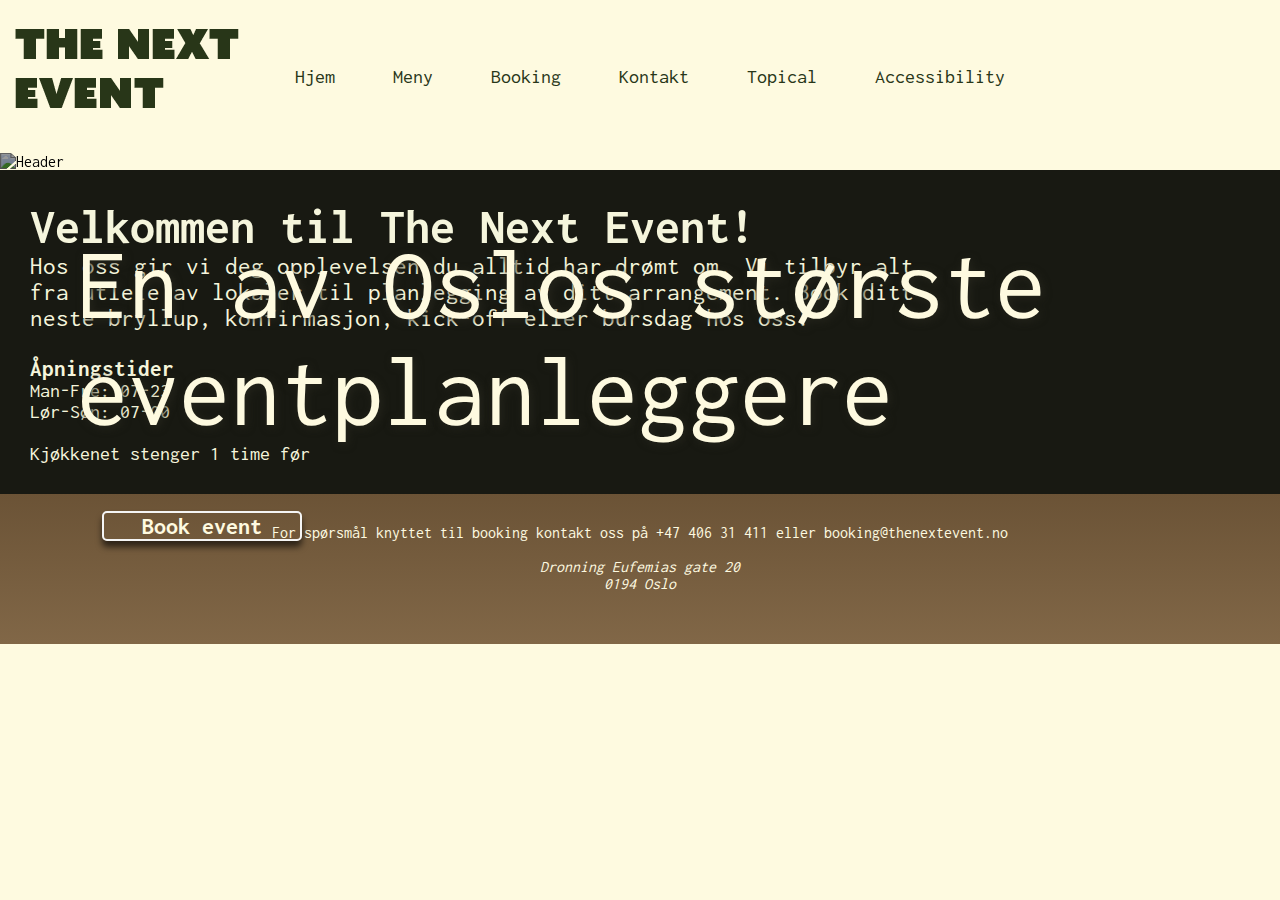
==== index.html @ 04d61426 "accessibilitytest forside" ====
<!DOCTYPE html>
<html lang="en">
<head>
    <meta charset="UTF-8">
    <meta http-equiv="X-UA-Compatible" content="IE=edge">
    <meta name="viewport" content="width=device-width, initial-scale=1.0">
    <link rel="stylesheet" href="css/main.css">
    <link rel="stylesheet" href="css/navbar.css">
    <link rel="stylesheet" href="css/index.css">
    <link rel="stylesheet" href="https://cdnjs.cloudflare.com/ajax/libs/font-awesome/4.7.0/css/font-awesome.min.css">
    <link rel="icon" type="image/icon type" href="bilder/firework.png">
    
    <title>The Next Event</title>
</head>
<body>

    <!---Navbar-->
    <header class="header">
        <div class="container-nav">
            <div class="liste-rad">
                <div class="logo">
                    <a href="index.html"> <img src="bilder/logo_event.png" alt="logo"></a>
                  </div>
               <input type="checkbox" id="nav-check">
               <label for="nav-check" class="nav-avogpå">
                  <span></span>
               </label>
               <nav class="navbar">
                  <ul class="nav-ul">
                    <li><a href="index.html">Hjem</a></li>  
                    <li><a href="menu.html">Meny</a></li>
                    <li><a href="booking.html">Booking</a></li>
                    <li><a href="kontakt.html">Kontakt</a></li>
                    <li><a href="topical.html">Topical</a></li>
                    <li><a href="accessibility.html">Accessibility</a></li>
                  </ul>
               </nav>
            </div>
        </div>
     </header>        

      <!--Forsidebilde-->
    <div class="container-forside">
            <img src="bilder/headers/location3NY.png" class="bakgrunnsbilde" alt="Header">
            <div class="headline"><p>En av Oslos største<br>eventplanleggere</p></div>
            <div class="knapp" target="blank"> <a href="booking.html" id="bookinglink">Book event</a></div>
    </div>
    
    <!--Informasjonstekst-->
    <div class="info-seksjon">
        <div class="diverse-info">
            <h1>Velkommen til The Next Event!</h1>
            <p>Hos oss gir vi deg opplevelsen du alltid har drømt om. Vi tilbyr alt fra utleie av lokaler til 
                planlegging av ditt arrangement. Book ditt neste bryllup, konfirmasjon, kick-off eller bursdag hos oss!</p>
        </div>
        
        <div class="åpningstider">
            <h3>Åpningstider</h3>
            <p>Man-Fre: 07-23</p>
            <p>Lør-Søn: 07-00</p>
            <br>
            <p>Kjøkkenet stenger 1 time før</p>
        </div>      
    </div>
        
    <footer>
        <p>For spørsmål knyttet til booking kontakt oss på <a href="tel:+ 47 406 31 411" class="telefonnummer">+47 406 31 411</a> eller <a href="mailto:booking@thenextevent.no" class="mailen">booking@thenextevent.no</a></p>       
        <br>
        <address>
            Dronning Eufemias gate 20
            <br> 0194 Oslo
        </address>
    </footer>

</body>
</html>
---- css/main.css ----
/* main.css brukes hovedsaklig til koding av footer. 
Vi bruker også main.css til å fjerne scroll-bar. */

@import url('https://fonts.googleapis.com/css2?family=Inconsolata:wght@300;600&display=swap');
 body {
     background-color:#FEFAE0;
     font-family: 'Inconsolata', monospace;
     margin:0;
}
footer {
  background-image: linear-gradient(#6b5336, #816747);
  color:#FEFAE0;
  height:150px;
  padding:30px;
  text-align: center;
  padding-bottom: 20px;
  padding-top:30px;
}
 /*Footer linker*/
 .telefonnummer {
  color: #FEFAE0;
}
.telefonnummer:hover{
  color: #283618;
}
 .mailen {
     color: #FEFAE0;
}
 .mailen:hover {
     color: #0a0e06;
}
 a {
     text-decoration: none;
}
/*tar vekk Scroll bar*/
 body::-webkit-scrollbar {
     display: none;
}
---- css/navbar.css ----
@import url('https://fonts.googleapis.com/css2?family=Inconsolata:wght@300;600&display=swap');


:root{
    --color-1: #FEFAE0;
  }

body {
	font-family: 'Inconsolata', monospace;
}


*{
	box-sizing: border-box;
	margin:0;
	padding:0;
}

.container-nav{
	margin: auto;
}


/* navbar liste elementer */
.liste-rad{
	display: flex;
	flex-wrap: wrap;
	align-items: center;
	justify-content: space-between;
}


/* flytter navbar liste rett ved siden av logo framfor helt til høyre på siden */
.header .navbar{
	padding: 15px;
	position: absolute;
	margin-left: 230px;
}

/* gjør listen horisontal*/
.header .navbar .nav-ul li{
	display: inline-block;
	margin-left: 50px;
}


/* style for tekst i navbar listen */
.header .navbar .nav-ul li a{
	font-size: 20px;
	color: #283618;
	
}

/* gjør tekst mindre synlig når man holder musen over det */
.header .navbar .nav-ul li a:hover{
	opacity: 0.5;
}

/* gjør checkbox usynlig */
.header #nav-check{
	position: absolute;
	opacity:0;
	pointer-events: none;
}

/* stil for checkbox knapp, samt også gjør den usynlig */
.nav-avogpå{
	height: 40px;
	width: 55px;
	background-color: #606C38;
	border-radius: 4px;
	cursor: pointer;
	display: none;
	align-items: center;
	justify-content: center;
	margin-right: 15px;
}


/* lager hamburger meny med css */
.nav-avogpå span{
	display: block;
	height: 2px;
	width: 20px;
	background-color: var(--color-1);
	position: relative;
}

/* bruker "before" og "after" for å style foran og etter span element */
/* brukte denne nettsiden til hjelp: https://alvarotrigo.com/blog/hamburger-menu-css/ */
.nav-avogpå span::before,
.nav-avogpå span::after{
   content: '';
   position: absolute;
   width: 100%;
   height: 100%;
   background-color: var(--color-1);
   left:0;
}
.nav-avogpå span::before{
	top: -6px;
}
.nav-avogpå span::after{
	top: 6px;
}
@media(max-width: 1030px){

	/* gjør hamburger meny synlig */
    .nav-avogpå{
    	display: flex;
    }
	
	/* setter den originale navbaren til usynlig på mindre skjermer */
	/* styler den slik at den passer til responsiv hamburger meny */
    .header .navbar{
		z-index: 1;
    	position: absolute;
		margin-left: 0;
		top: 18%;
    	width: 100%;
    	background-color: #606C38;
    	opacity:0;
    	justify-content: space-between;
		visibility: hidden;
		
    }


    .header .navbar .nav-ul li{
    	display: block;
    	margin:0;
		padding: 10px;
    }
	.header .navbar .nav-ul li a{
		padding: 15px;
		color: #FEFAE0;
	}

	/* setter den nye navbaren til synlig når checkbox er checked (dvs. hamburger meny trykket på) */
    .header #nav-check:checked ~ .navbar{
       opacity: 1;
	   visibility: visible;
       
    }

    
    .header #nav-check:checked ~ .nav-avogpå span{
    	background-color: transparent;
    }
	/* gjør hamburger menyen om til et kryss når klikket på */
    .header #nav-check:checked ~ .nav-avogpå span::before{
    	top:0;
    	transform: rotate(45deg);
    }
    .header #nav-check:checked ~ .nav-avogpå span::after{
    	top:0;
    	transform: rotate(-45deg);
    }

 


}
---- css/index.css ----
@import url('https://fonts.googleapis.com/css2?family=Black+Han+Sans&display=swap');
 @import url('https://fonts.googleapis.com/css2?family=IBM+Plex+Mono:wght@300&display=swap');
 @import url('https://fonts.googleapis.com/css2?family=Rubik+Mono+One&display=swap');
 @import url('https://fonts.googleapis.com/css2?family=Inconsolata:wght@300;600&display=swap');

 @import url('https://fonts.googleapis.com/css2?family=Inconsolata:wght@300;600&display=swap');
body {
    background-color:#FEFAE0;
    font-family: 'Inconsolata', monospace;
    margin:0;
    padding:0;
    overflow-x:hidden;
}

/*Alt innenfor forsidebilde*/
.container-forside {
    display: flex;
    flex-direction: column;
    justify-content: space-between;
    margin: 0%;
    padding: 0%;
    border: 0em;
    filter: blur(199%);
  }

  .bakgrunnsbilde {
    height: auto;
    filter: brightness(60%);
  }

  .headline {
    position: absolute;
    font-size: 100px;
    color: #FEFAE0;
    font-size: 8vw;
    text-shadow: 2px 2px 8px rgb(38,38,29);
    padding-left: 6%;
    padding-top: 6%;
  }

  .knapp {
    position: absolute;
    margin-top: 20vw;
    border: 2px solid whitesmoke;
    border-radius: 5px;
    background-color: transparent;
    height: 30px;
    width: 200px;
    color: white;
    font-weight: bolder;
    font-size: 1.5em;
    text-align: center;
    box-shadow: 0 6px 6px rgba(0, 0, 0, 0.6);
    margin-left: 8%;
    margin-top: 28%;
}

.knapp:hover  {
    background-color: #606C38;
    cursor: pointer;
}

/*Teksten inni knappen*/
 #bookinglink:hover{
     color: #FEFAE0;
}

/*Teksten inni knappen*/
 #bookinglink {
     color: #FEFAE0;
     text-decoration: none;
}
/*Forsidebilde slutt*/

/*Informasjonstekst*/
.info-seksjon {
  display: flex;
  flex-direction: column;
  justify-content: center;
  padding: 30px;
  color: beige;
  background-color: #181912;
}

.diverse-info {
  align-self: auto;
  padding-right: 25%;
  font-size: 25px;
}

.åpningstider {
  align-self: auto;
  padding-right: 10%;
  padding-top: 25px;
  font-size: 20px;
}
/*Informasjonstekst slutt*/



/* Responsiv forside */
@media only screen and (max-width: 800px){

    .headline {
      position: absolute;
      font-size: 7vw;
      word-wrap: break-word;
      height: 70%;
      padding-bottom: 20%;
      color: #FEFAE0;
     
    }

    .åpningstider {
      font-size: 15px;
    }

    .diverse-info {
      font-size: 15px;
    }

    .bakgrunnsbilde {
      height: 100%;
      width: auto;
      
    }
  
    .knapp {
      height: 45px;
      width: 15%; 
      position: absolute;
      margin-top: 25vw;
      
    }
    #bookinglink {
        font-size: medium;
        position: absolute;
        left: 7%;
        justify-content: center;  
        height: 10%; 
    }
  }
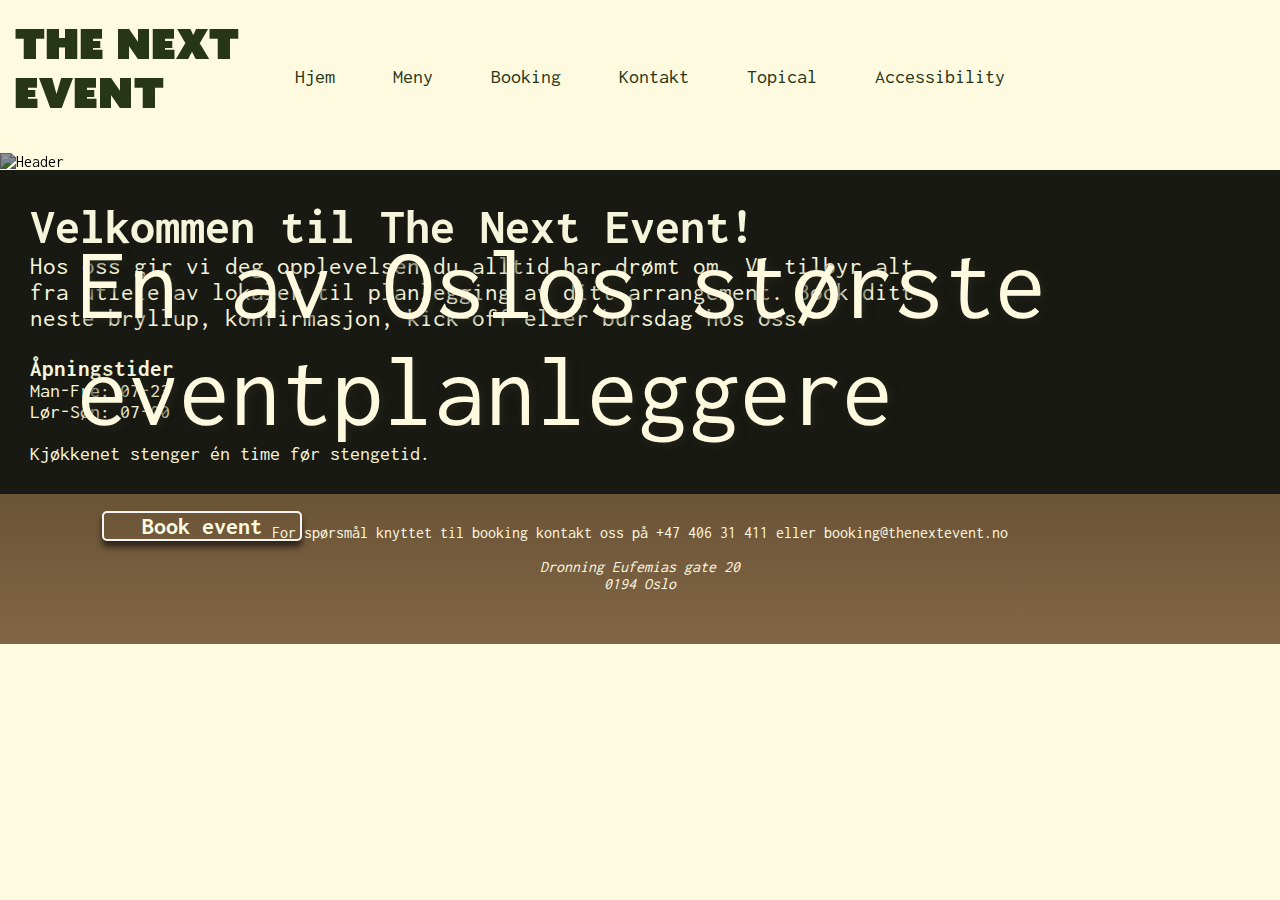
==== commit 4bd33030: "ny tekst" ====
--- a/index.html
+++ b/index.html
@@ -59,7 +59,7 @@
             <p>Man-Fre: 07-23</p>
             <p>Lør-Søn: 07-00</p>
             <br>
-            <p>Kjøkkenet stenger 1 time før</p>
+            <p>Kjøkkenet stenger én time før stengetid.</p>
         </div>      
     </div>
         
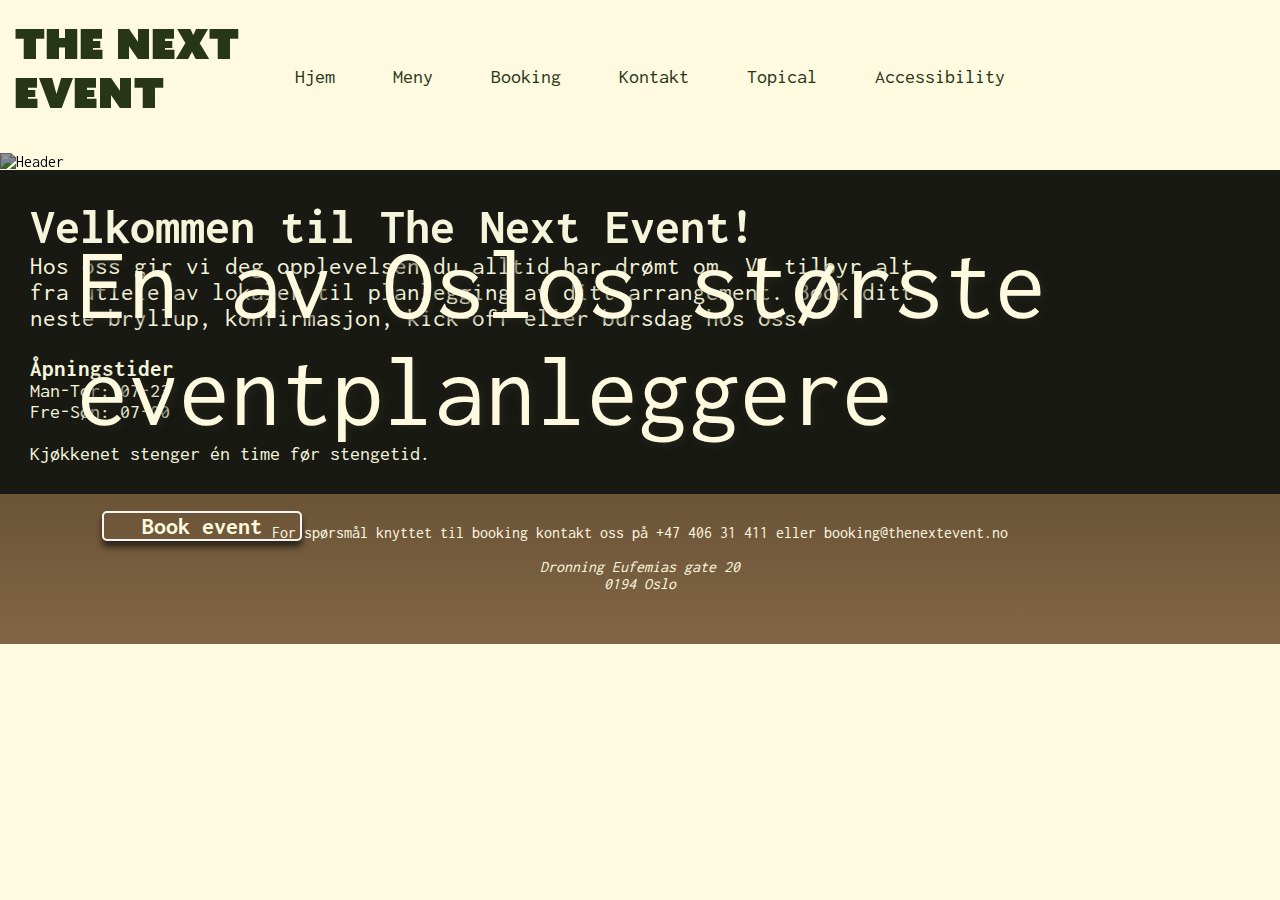
==== commit c95ac0db: "må holde åpent til 00 på fredag!" ====
--- a/index.html
+++ b/index.html
@@ -56,8 +56,8 @@
         
         <div class="åpningstider">
             <h3>Åpningstider</h3>
-            <p>Man-Fre: 07-23</p>
-            <p>Lør-Søn: 07-00</p>
+            <p>Man-Tor: 07-23</p>
+            <p>Fre-Søn: 07-00</p>
             <br>
             <p>Kjøkkenet stenger én time før stengetid.</p>
         </div>      
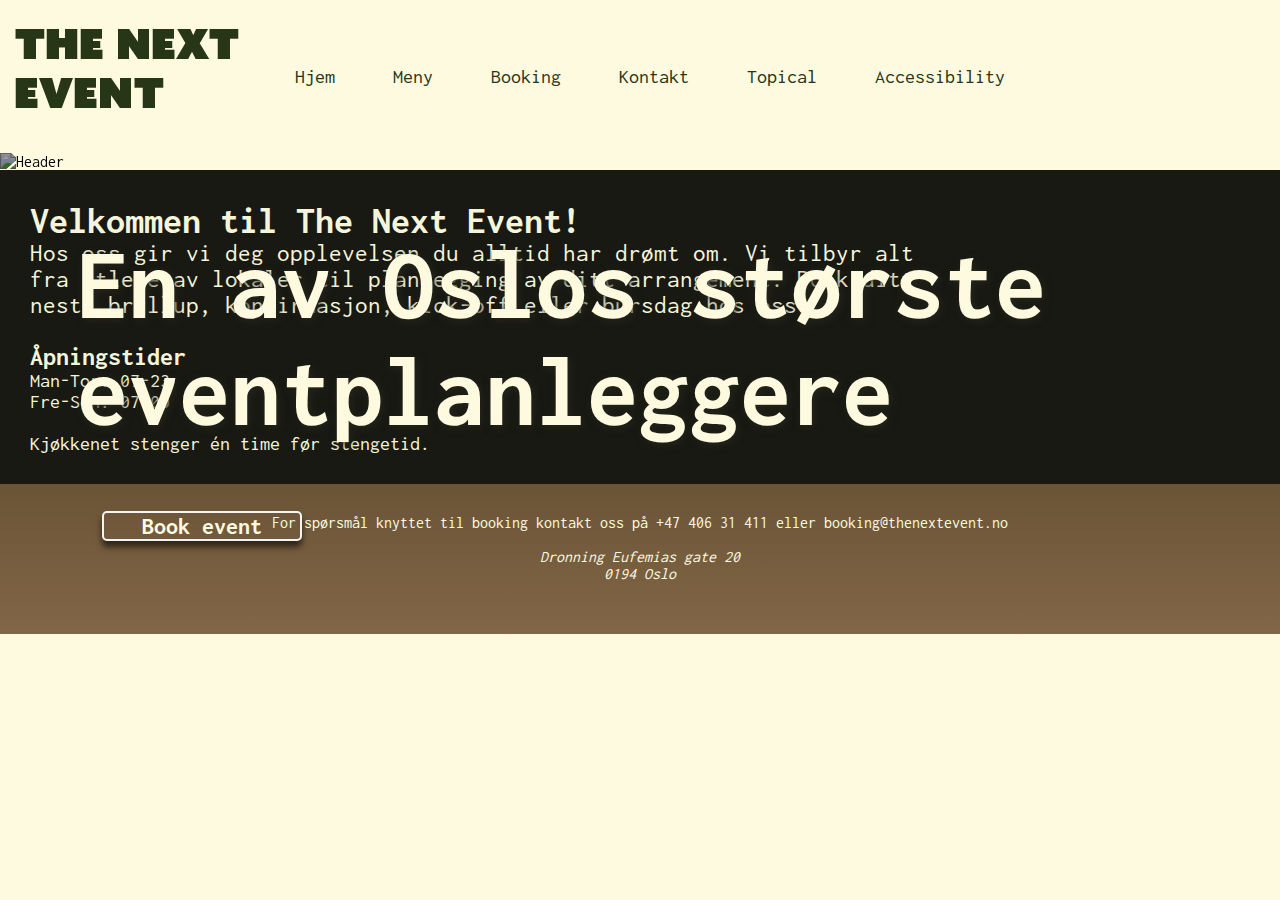
==== commit bddf374e: "h1'er og id'er index" ====
--- a/index.html
+++ b/index.html
@@ -40,22 +40,23 @@
      </header>        
 
       <!--Forsidebilde-->
+      <!--Bilde hentet fra https://unsplash.com/photos/wVoP_Q2Bg_A. Tatt av Louis Hansel-->
     <div class="container-forside">
             <img src="bilder/headers/location3NY.png" class="bakgrunnsbilde" alt="Header">
-            <div class="headline"><p>En av Oslos største<br>eventplanleggere</p></div>
+            <div id="headline"><h1>En av Oslos største<br>eventplanleggere</h1></div>
             <div class="knapp" target="blank"> <a href="booking.html" id="bookinglink">Book event</a></div>
     </div>
     
     <!--Informasjonstekst-->
     <div class="info-seksjon">
         <div class="diverse-info">
-            <h1>Velkommen til The Next Event!</h1>
+            <h2 id="velkommentekst-index">Velkommen til The Next Event!</h2>
             <p>Hos oss gir vi deg opplevelsen du alltid har drømt om. Vi tilbyr alt fra utleie av lokaler til 
                 planlegging av ditt arrangement. Book ditt neste bryllup, konfirmasjon, kick-off eller bursdag hos oss!</p>
         </div>
         
         <div class="åpningstider">
-            <h3>Åpningstider</h3>
+            <h3 id="underoverskrift-index">Åpningstider</h3>
             <p>Man-Tor: 07-23</p>
             <p>Fre-Søn: 07-00</p>
             <br>
--- a/css/index.css
+++ b/css/index.css
@@ -12,7 +12,7 @@
     overflow-x:hidden;
 }
 
-/*Alt innenfor forsidebilde*/
+/*Fikser flexboksenes posisjon*/
 .container-forside {
     display: flex;
     flex-direction: column;
@@ -23,21 +23,23 @@
     filter: blur(199%);
   }
 
+  /*Setter headerbildets lysstyrke ned og fikser størrelsen*/
   .bakgrunnsbilde {
     height: auto;
     filter: brightness(60%);
   }
 
-  .headline {
+  /*Tekst over headerbildet*/
+  #headline {
     position: absolute;
-    font-size: 100px;
     color: #FEFAE0;
-    font-size: 8vw;
+    font-size: 4vw;
     text-shadow: 2px 2px 8px rgb(38,38,29);
     padding-left: 6%;
     padding-top: 6%;
   }
 
+  /*Book-event knappen*/
   .knapp {
     position: absolute;
     margin-top: 20vw;
@@ -70,9 +72,10 @@
      color: #FEFAE0;
      text-decoration: none;
 }
-/*Forsidebilde slutt*/
 
-/*Informasjonstekst*/
+
+/*Informasjonstekst under headerbildet*/
+/*Fikser flexboksers posisjon*/
 .info-seksjon {
   display: flex;
   flex-direction: column;
@@ -82,28 +85,36 @@
   background-color: #181912;
 }
 
+/*Fikser posisjon og størrelse  på venstre del av infoteksten*/
 .diverse-info {
   align-self: auto;
   padding-right: 25%;
   font-size: 25px;
 }
 
+#velkommentekst-index{
+  font-size: 3vw;
+}
+
+/*Fikser posisjon og størrelse  på høyre del av infoteksten*/
 .åpningstider {
   align-self: auto;
   padding-right: 10%;
   padding-top: 25px;
   font-size: 20px;
 }
-/*Informasjonstekst slutt*/
 
+#underoverskrift-index{
+  font-size: 2vw;
+}
 
 
 /* Responsiv forside */
 @media only screen and (max-width: 800px){
 
-    .headline {
+    #headline {
       position: absolute;
-      font-size: 7vw;
+      font-size: 3vw;
       word-wrap: break-word;
       height: 70%;
       padding-bottom: 20%;
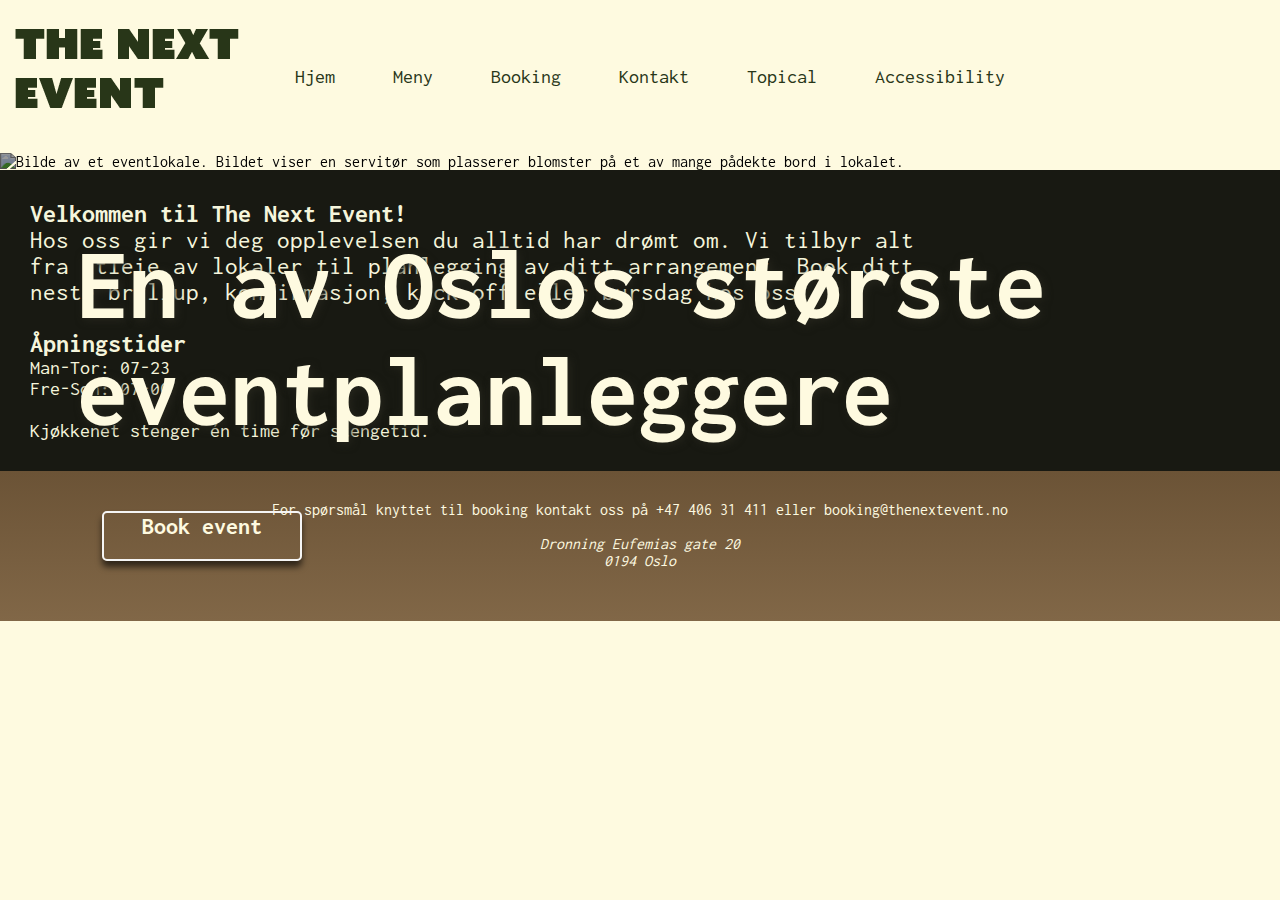
==== commit d790d3b3: "endret alt-tekst på bilder" ====
--- a/index.html
+++ b/index.html
@@ -42,7 +42,7 @@
       <!--Forsidebilde-->
       <!--Bilde hentet fra https://unsplash.com/photos/wVoP_Q2Bg_A. Tatt av Louis Hansel-->
     <div class="container-forside">
-            <img src="bilder/headers/location3NY.png" class="bakgrunnsbilde" alt="Header">
+            <img src="bilder/headers/location3NY.png" class="bakgrunnsbilde" alt="Bilde av et eventlokale. Bildet viser en servitør som plasserer blomster på et av mange pådekte bord i lokalet.">
             <div id="headline"><h1>En av Oslos største<br>eventplanleggere</h1></div>
             <div class="knapp" target="blank"> <a href="booking.html" id="bookinglink">Book event</a></div>
     </div>
--- a/css/index.css
+++ b/css/index.css
@@ -46,7 +46,7 @@
     border: 2px solid whitesmoke;
     border-radius: 5px;
     background-color: transparent;
-    height: 30px;
+    height: 50px;
     width: 200px;
     color: white;
     font-weight: bolder;
@@ -93,7 +93,7 @@
 }
 
 #velkommentekst-index{
-  font-size: 3vw;
+  font-size: 2vw;
 }
 
 /*Fikser posisjon og størrelse  på høyre del av infoteksten*/
@@ -122,6 +122,14 @@
      
     }
 
+    #velkommentekst-index{
+      font-size: 5vw;
+    }
+
+    #underoverskrift-index{
+      font-size: 5vw;
+    }
+
     .åpningstider {
       font-size: 15px;
     }
@@ -131,7 +139,7 @@
     }
 
     .bakgrunnsbilde {
-      height: 100%;
+      height: 55vw;
       width: auto;
       
     }
